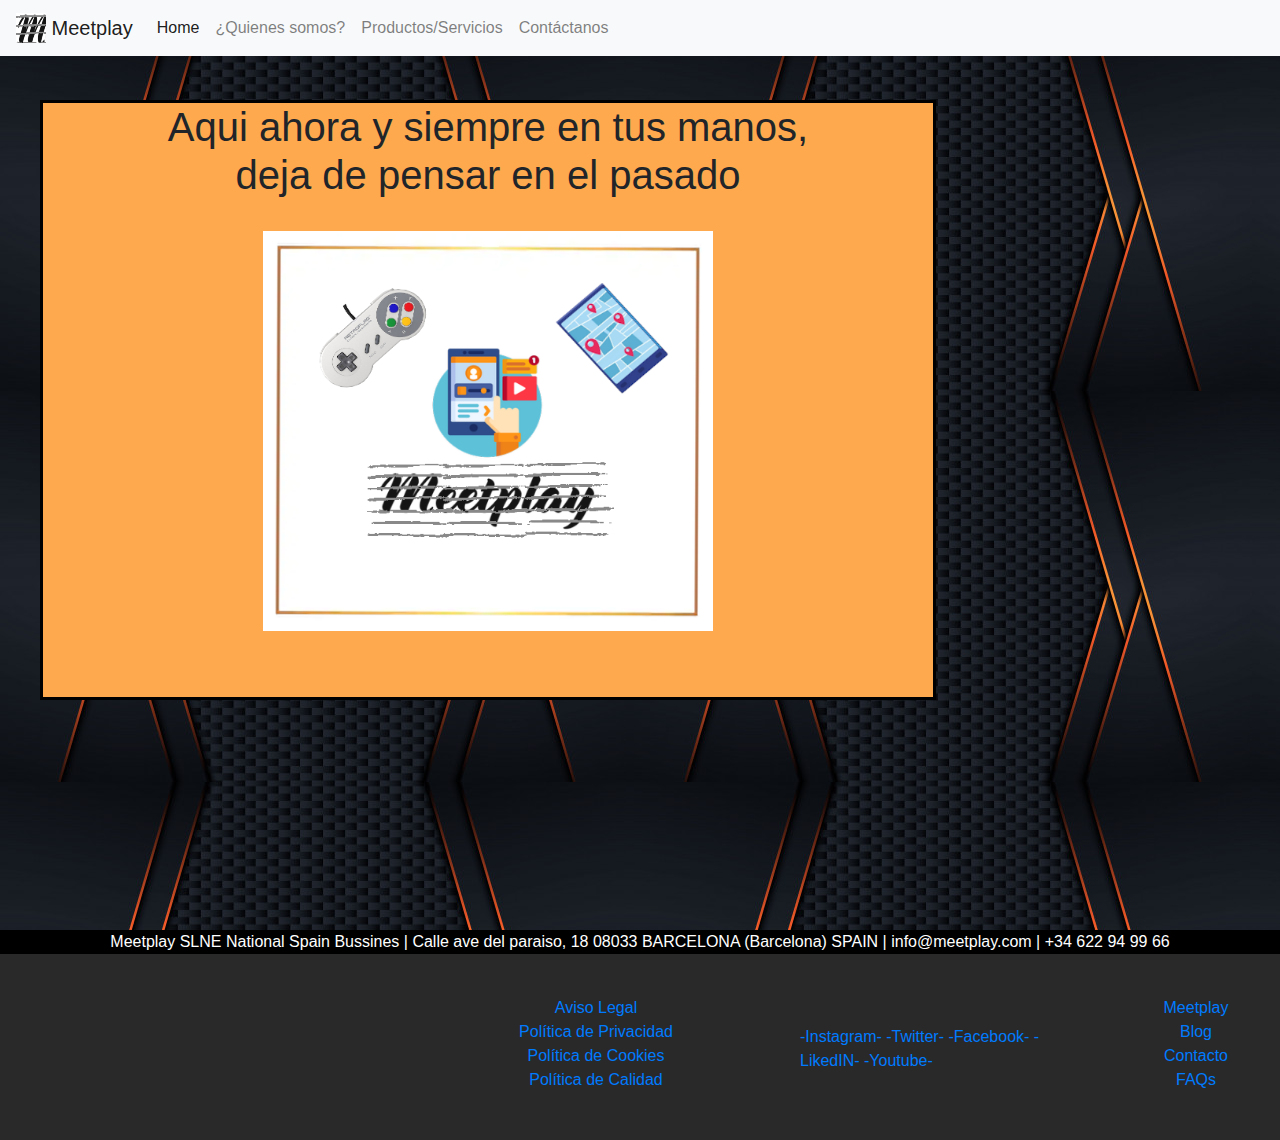
==== index.html @ 723ab71e "Add files via upload" ====
<!DOCTYPE html> 
<html lang = "es"> 
	<head> 
		
		<title> Meetplay SLNE </title> 
		<link rel="stylesheet" type="text/css" href="Home.css" media="screen" /> 
		<link rel="stylesheet" href="https://maxcdn.bootstrapcdn.com/bootstrap/4.0.0/css/bootstrap.min.css" integrity="sha384-Gn5384xqQ1aoWXA+058RXPxPg6fy4IWvTNh0E263XmFcJlSAwiGgFAW/dAiS6JXm" crossorigin="anonymous">
		<meta charset="UTF-8">
								<!--Start of Tawk.to Script-->
				<script type="text/javascript">
				var Tawk_API=Tawk_API||{}, Tawk_LoadStart=new Date();
				(function(){
				var s1=document.createElement("script"),s0=document.getElementsByTagName("script")[0];
				s1.async=true;
				s1.src='https://embed.tawk.to/607da36b067c2605c0c3e7b0/1f3lfs3f0';
				s1.charset='UTF-8';
				s1.setAttribute('crossorigin','*');
				s0.parentNode.insertBefore(s1,s0);
				})();
				</script>
				<!--End of Tawk.to Script-->
	</head> 
	
	
	<body background="perro.jpg"width="1900" height="1080"> 
		
		<header> 
			<nav class="navbar navbar-expand-lg navbar-light bg-light">
				  <a class="navbar-brand" href="#"> <img src="logo-M.png" width="30" height="30" class="d-inline-block align-top" alt=""> Meetplay 
					</a>
				  <button class="navbar-toggler" type="button" data-toggle="collapse" data-target="#navbarNav" aria-controls="navbarNav" aria-expanded="false" aria-label="Toggle navigation">
					<span class="navbar-toggler-icon"></span>
				  </button>
				  <div class="collapse navbar-collapse" id="navbarNav">
					<ul class="navbar-nav">
					  <li class="nav-item active">
						<a class="nav-link" href="Home 1">Home <span class="sr-only">(current)</span></a>
					  </li>
					  <li class="nav-item">
						<a class="nav-link" href="qui som 2.html">¿Quienes somos?</a>
					  </li>
					  <li class="nav-item">
						<a class="nav-link" href="productos y servicios 3.html">Productos/Servicios</a>
					  </li>
					  <li class="nav-item">
						<a class="nav-link" href="Contactanos.html">Contáctanos</a>
					  </li>
					</ul>
				  </div>
				</nav>
			<div class="fotopc">
		</header> 
		<section> 
			<div class="derecha">  
				<h1><center> Aqui ahora y siempre en tus manos, <br>deja de pensar en el pasado 	<center></h1> 
			<br>
				<h2> <center><img src="logo empresa.png " width="450" height="400"><center></h2>
			
			
		</div>
		
		
		</section> 
		<footer> 
				<div class="pie">
				<header class="">
 
    <div class="footer">
      <a href="/" class="d-flex align-items-center mb-2 mb-lg-0 text-white text-decoration-none">
        <svg class="bi me-2" width="40" height="32"><use xlink:href="#bootstrap"></use></svg>
      </a>

     <footer id="main-footer"><div id="footer-bottom"><div class="contenedor1"><div id="footer-info">
	<center><FONT COLOR="white"> Meetplay SLNE National Spain Bussines | Calle ave del paraiso, 18  08033 BARCELONA (Barcelona) SPAIN | info@meetplay.com | +34 622 94 99 66
	<font-color></div>
	 </center></div></div></div>
	 
	 <div class="container"><div id="footer-widgets" class="clearfix"><div class="footer-widget">
	 <div id="text-6" class="fwidget et_pb_widget widget_text"><div class="contenedor2"><p></p><center>
	 <a href="https://www.avisolegal.com">Aviso Legal</a><br> 
	 <a href="https://www.tarrago.com/privacy-policy/">Política de Privacidad</a>
	 <br> <a href="https://www.ggalletas.com">Política de Cookies</a><br> 
	 <a href="https://www.barsa.com">Política de Calidad</a>
	 </center><p></p></div></div></div></div></div>
	 
	 <div class="footer-widget">
	 <div id="text-4" class="fwidget et_pb_widget widget_text"><div class="textwidget"><div class="contenedor4">
	 <a href="https://www.instagram.com/tarragoleathercare/" class="icon et_pb_with_border" title="Seguir en Instagram" target="_blank">
	 <span class="et_pb_social_media_follow_network_name" aria-hidden="true">-Instagram-     </span></a></li>
	 <a href="https://www.instagram.com/tarragoleathercare/" class="icon et_pb_with_border" title="Seguir en Twitter" target="_blank">
	 <span class="et_pb_social_media_follow_network_name" aria-hidden="true">-Twitter-     </span></a></li>
	 <a href="https://www.youtube.com/user/TarragoShoeCare" class="icon et_pb_with_border" title="Seguir en Youtube" target="_blank">
	 <span class="et_pb_social_media_follow_network_name" aria-hidden="true">-Facebook-     </span></a></li>
	 <a href="https://www.pinterest.es/tarragoshoecare/" class="icon et_pb_with_border" title="Seguir en Pinterest" target="_blank">
	 <span class="et_pb_social_media_follow_network_name" aria-hidden="true">-LikedIN-    </span></a></li>
	 <a href="http://www.linkedin.com/company/tarrago-brands-international-sl/" class="icon et_pb_with_border" title="Seguir en LinkedIn" target="_blank">
	 <span class="et_pb_social_media_follow_network_name" aria-hidden="true">-Youtube-   </span></a></li></ul><p></p></div></div></div></div>
	 
	 
	 <div class="footer-widget">
	 <div id="text-7" class="fwidget et_pb_widget widget_text"><div class="contenedor3"><p></p>
	 <center>
		 <a href="https://www.home 1.html">Meetplay</a>
		 <br> <a href="https://www.blogspot.com">Blog</a>
		 <br> <a href="https://www.xavi.com">Contacto</a>
		 <br> <a href="https://www.preguntasfrequentes.com">FAQs</a>
	 </center>
	 <p></p></div></div></div></div>
	 </footer>
  </header>
	</body> 
</html>
---- Home.css ----
body {  
 	font: 9px Verdana, Arial, Helvetica, sans-serif; 	 
 	background-color: black; 
	background-image: url("imagen1.jpg");
 	text-align : justify; 
 	line-height: 8 px; 
 	margin: 5; 
} 
h1 { 
 	font-size: 30px;  	
	color : black;  	
	text-align: center; 
} 
h2 { 
 	font-size: 15px;  	
	color: #000000; 
} 

.cabecera{ 
	padding: 0;
 	position: absolute;      	      	
	height: 140px; 
    background-color: #FFA94E;      	
	border-bottom-style: solid;      	
	border-bottom-color: #000000; 
	top: 0px;
 	font-size: 90px;  	
	color: #000000; 
	padding: 10;
	font-weight: bold;
	border: black 2px solid;
	
} 

.derecha{ 
 	position: absolute;      	
	width: 70%;      	
	height: 600px;      	
	top: 100px;  	
	left: 40px; 
 	background-color: #FFA94E;      	 
	border: black 3px solid;
} 

.centrar{     	    	
	height: 35px;      	
	top: 600px; 

} 
.negro{     	    	
	height: 140px;      	
	top: 700px; 
	width: 99%;
	left: 400px;
} 	

.pie{
	background-color: #292929;
	position: absolute;      	    	    	
	top: 930px; 
	width: 100%;
	height: 210px; 
}

.contenedor1{
	background-color: black;
	position: absolute; 
	left: 0px;
	top: 0px;
	width: 100%; 
	height: 31; 
	
}
.contenedor2{
	background-color: ;
	position: absolute; 
	left: 500px;
	top: 50px;
	width: 15%; 
	height: 130px;  
	
}
.contenedor3{
	background-color: ;
	position: absolute; 
	left: 1100px;
	top: 50px;
	width: 15%; 
	height: 130px;  
	
}
.contenedor4{
	background-color: ;
	position: absolute; 
	left:  800px;
	top: 95px;
	width: 20%;
	height: 50px;  
	
}
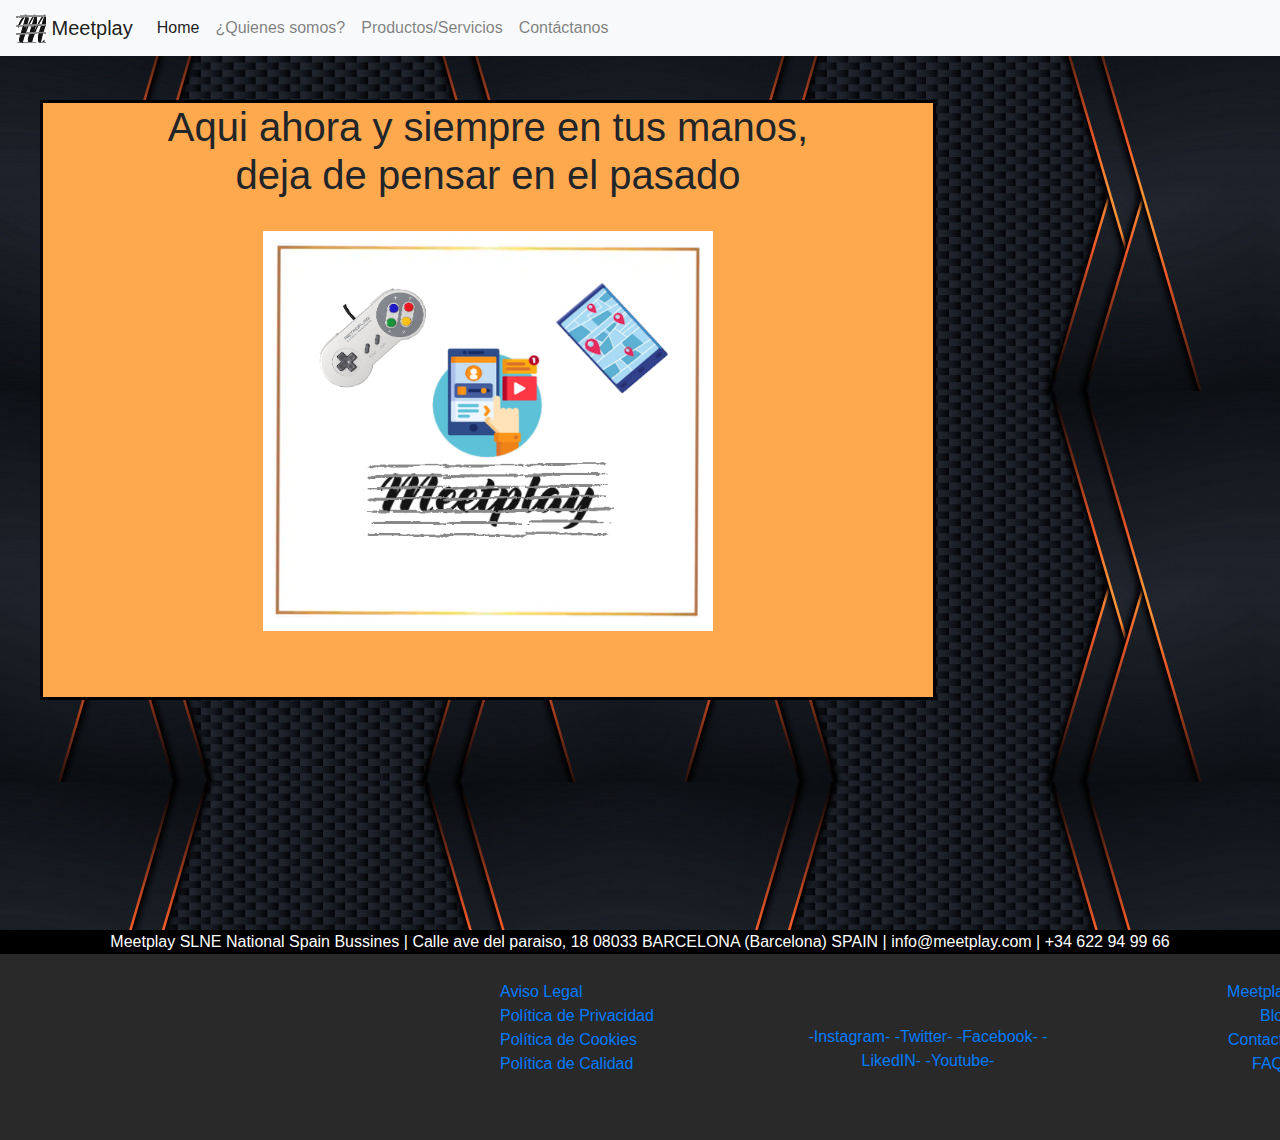
==== commit 9ecb3a04: "Add files via upload" ====
--- a/index.html
+++ b/index.html
@@ -34,13 +34,13 @@
 				  <div class="collapse navbar-collapse" id="navbarNav">
 					<ul class="navbar-nav">
 					  <li class="nav-item active">
-						<a class="nav-link" href="Home 1">Home <span class="sr-only">(current)</span></a>
+						<a class="nav-link" href="Index.html">Home <span class="sr-only">(current)</span></a>
 					  </li>
 					  <li class="nav-item">
-						<a class="nav-link" href="qui som 2.html">¿Quienes somos?</a>
+						<a class="nav-link" href="qui-som-2.html">¿Quienes somos?</a>
 					  </li>
 					  <li class="nav-item">
-						<a class="nav-link" href="productos y servicios 3.html">Productos/Servicios</a>
+						<a class="nav-link" href="productos-y-servicios-3.HTML">Productos/Servicios</a>
 					  </li>
 					  <li class="nav-item">
 						<a class="nav-link" href="Contactanos.html">Contáctanos</a>
@@ -48,7 +48,7 @@
 					</ul>
 				  </div>
 				</nav>
-			<div class="fotopc">
+			
 		</header> 
 		<section> 
 			<div class="derecha">  
@@ -62,50 +62,40 @@
 		
 		</section> 
 		<footer> 
+				
+				<header>
 				<div class="pie">
-				<header class="">
  
-    <div class="footer">
-      <a href="/" class="d-flex align-items-center mb-2 mb-lg-0 text-white text-decoration-none">
-        <svg class="bi me-2" width="40" height="32"><use xlink:href="#bootstrap"></use></svg>
-      </a>
-
-     <footer id="main-footer"><div id="footer-bottom"><div class="contenedor1"><div id="footer-info">
+     <div class="contenedor1">
 	<center><FONT COLOR="white"> Meetplay SLNE National Spain Bussines | Calle ave del paraiso, 18  08033 BARCELONA (Barcelona) SPAIN | info@meetplay.com | +34 622 94 99 66
 	<font-color></div>
-	 </center></div></div></div>
+	 </center>
 	 
-	 <div class="container"><div id="footer-widgets" class="clearfix"><div class="footer-widget">
-	 <div id="text-6" class="fwidget et_pb_widget widget_text"><div class="contenedor2"><p></p><center>
+	 <><div class="contenedor2"> 
+	
 	 <a href="https://www.avisolegal.com">Aviso Legal</a><br> 
 	 <a href="https://www.tarrago.com/privacy-policy/">Política de Privacidad</a>
 	 <br> <a href="https://www.ggalletas.com">Política de Cookies</a><br> 
 	 <a href="https://www.barsa.com">Política de Calidad</a>
-	 </center><p></p></div></div></div></div></div>
+	 </div></center>
 	 
-	 <div class="footer-widget">
-	 <div id="text-4" class="fwidget et_pb_widget widget_text"><div class="textwidget"><div class="contenedor4">
-	 <a href="https://www.instagram.com/tarragoleathercare/" class="icon et_pb_with_border" title="Seguir en Instagram" target="_blank">
-	 <span class="et_pb_social_media_follow_network_name" aria-hidden="true">-Instagram-     </span></a></li>
-	 <a href="https://www.instagram.com/tarragoleathercare/" class="icon et_pb_with_border" title="Seguir en Twitter" target="_blank">
-	 <span class="et_pb_social_media_follow_network_name" aria-hidden="true">-Twitter-     </span></a></li>
-	 <a href="https://www.youtube.com/user/TarragoShoeCare" class="icon et_pb_with_border" title="Seguir en Youtube" target="_blank">
-	 <span class="et_pb_social_media_follow_network_name" aria-hidden="true">-Facebook-     </span></a></li>
-	 <a href="https://www.pinterest.es/tarragoshoecare/" class="icon et_pb_with_border" title="Seguir en Pinterest" target="_blank">
-	 <span class="et_pb_social_media_follow_network_name" aria-hidden="true">-LikedIN-    </span></a></li>
-	 <a href="http://www.linkedin.com/company/tarrago-brands-international-sl/" class="icon et_pb_with_border" title="Seguir en LinkedIn" target="_blank">
-	 <span class="et_pb_social_media_follow_network_name" aria-hidden="true">-Youtube-   </span></a></li></ul><p></p></div></div></div></div>
+	
+	 <div class="contenedor4"><center>
+	 <a href="https://www.instagram.com/tarragoleathercare/">-Instagram-     </span></a></li>
+	 <a href="https://www.instagram.com/tarragoleathercare/">-Twitter-     </span></a></li>
+	 <a href="https://www.youtube.com/user/TarragoShoeCare">-Facebook-     </span></a></li>
+	 <a href="https://www.pinterest.es/tarragoshoecare/"> -LikedIN-    </span></a></li>
+	 <a href="http://www.linkedin.com/company/tarrago-brands-international-sl/"> -Youtube-  
+</span></a></li></ul></div><center>
 	 
 	 
-	 <div class="footer-widget">
-	 <div id="text-7" class="fwidget et_pb_widget widget_text"><div class="contenedor3"><p></p>
-	 <center>
+	 <div class="contenedor3">
+	 <div align="right">
 		 <a href="https://www.home 1.html">Meetplay</a>
 		 <br> <a href="https://www.blogspot.com">Blog</a>
 		 <br> <a href="https://www.xavi.com">Contacto</a>
 		 <br> <a href="https://www.preguntasfrequentes.com">FAQs</a>
-	 </center>
-	 <p></p></div></div></div></div>
+	</div></div></div>
 	 </footer>
   </header>
 	</body> 
